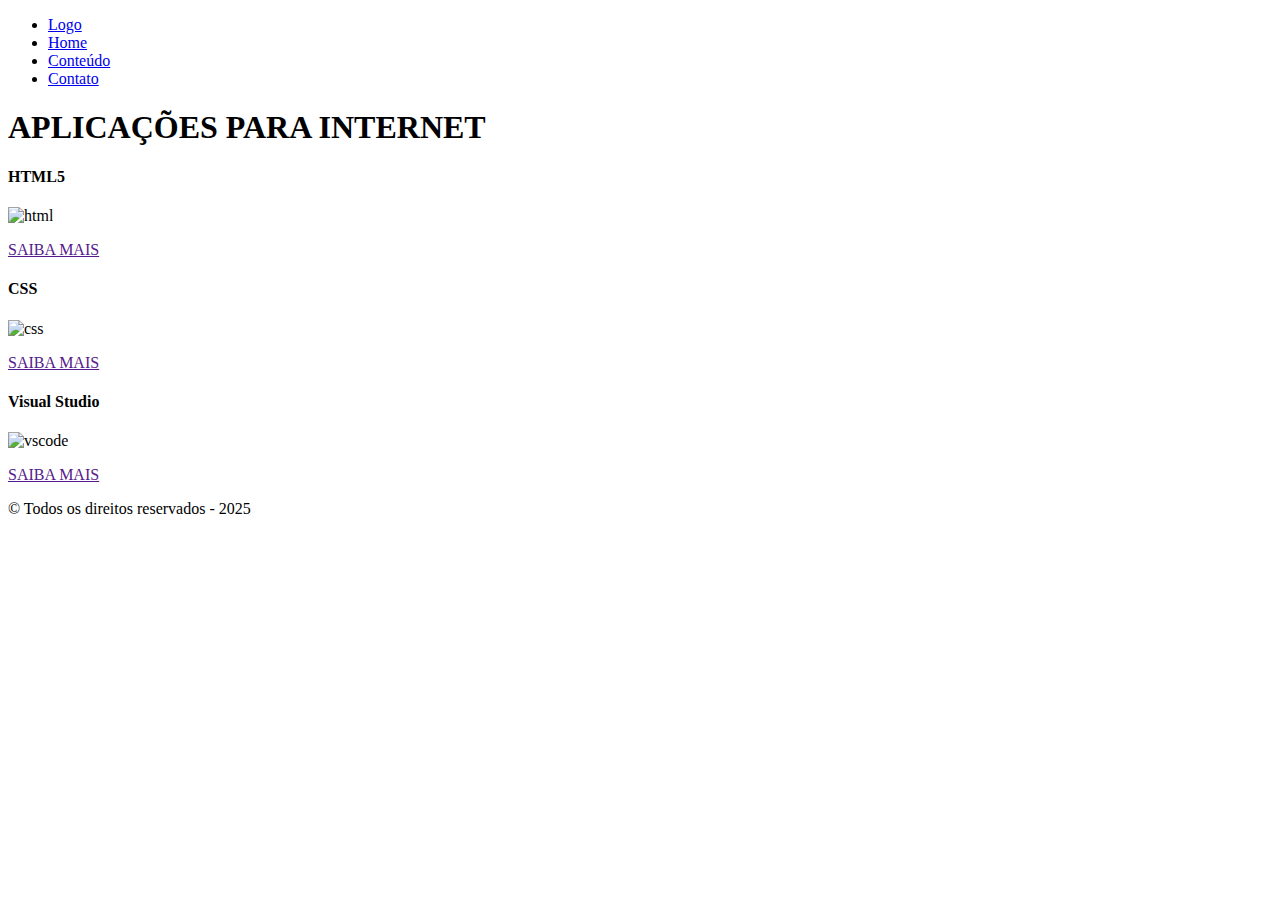
==== index.html @ 8a2aad30 "Add Arqv" ====
<!DOCTYPE html>
<html lang="pt=br">
<head>
    <meta charset="UTF-8">
    <meta name="viewport" content="width=device-width, initial-scale=1.0">
    <title>Trabalho Semestral</title>

    <link rel="stylesheet" href="css/style.css">
</head>
<body>

    <header>
        <nav>
            <ul class="lista">
                <li> <a class="ancora" href="index.html"> Logo </a> </li>
                <li> <a class="ancora" href="index.html"> Home </a></li>
                <li> <a class="ancora" href="conteudo.html"> Conteúdo </a></li>
                <li> <a class="ancora" href="contato.html"> Contato </a></li>
            </ul>
        </nav>
    </header>

    <section class="sectionaplicacoes">
        <h1 class="h1title"> APLICAÇÕES PARA INTERNET </h1>
        <div class="assuntos-flex">
            <div class="assuntosblock">
                <h4> HTML5 </h4>
                <img class="imagem htmlimg" src="images/html.png" alt="html"/>
                <a class="saibamais" href=""> <p class="saibamais saibamaistext"> SAIBA MAIS </p> </a>
            </div>

            <div class="assuntosblock">
                <h4> CSS </h4>
                <img class="imagem cssimg" src="images/css.png" alt="css"/>
                <a class="saibamais" href=""> <p class="saibamais saibamaistext"> SAIBA MAIS </p> </a>
            </div>

            <div class="assuntosblock">
                <h4> Visual Studio </h4>
                <img class="imagem vscodeimg" src="images/vscode.png" alt="vscode"/>
                <a class="saibamais" href=""> <p class="saibamais saibamaistext"> SAIBA MAIS </p> </a>
            </div>
        </div>
    
    </section>

    <footer>
        <p> &copy; Todos os direitos reservados - 2025</p>
    </footer>
    
</body>
</html>
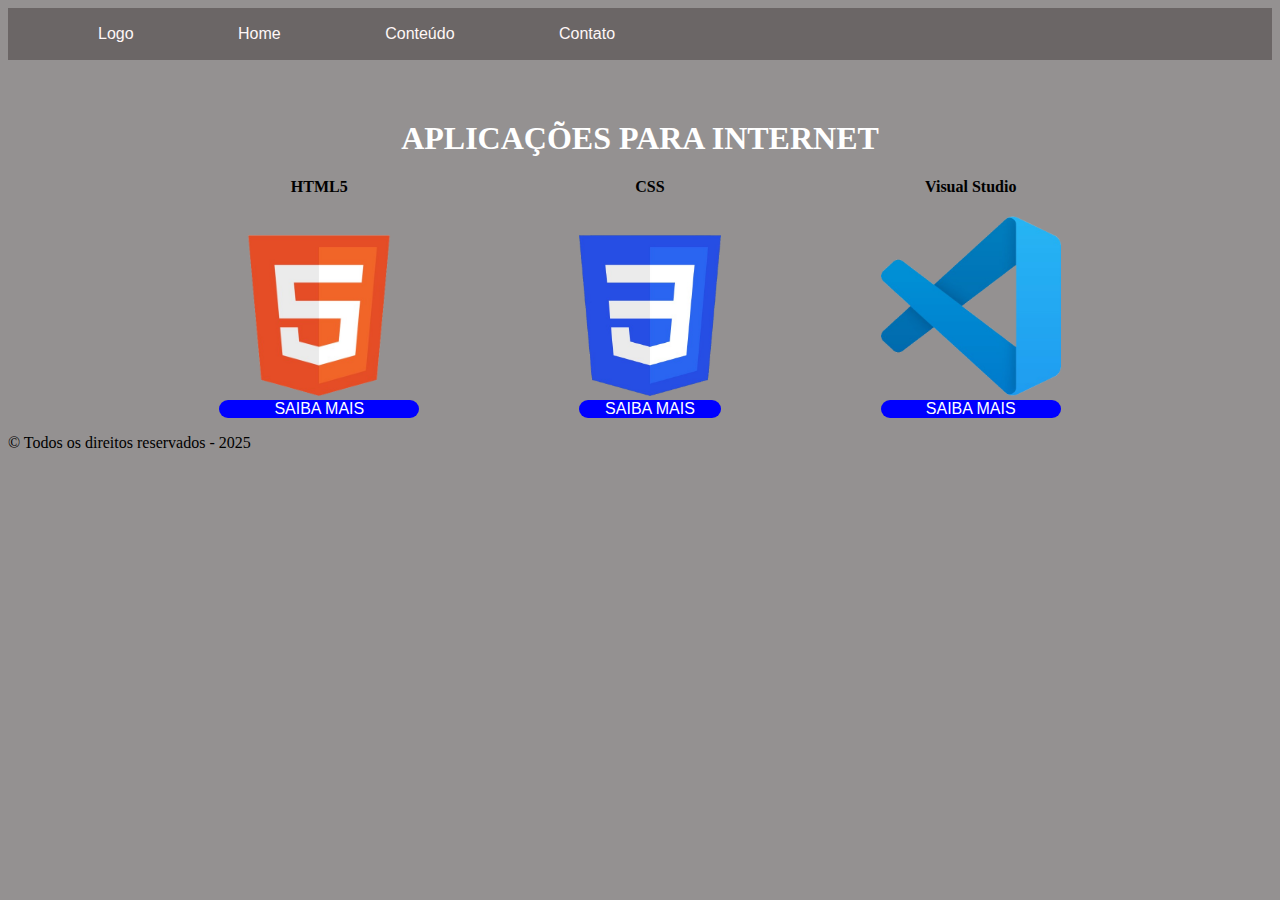
==== commit 9f9f9a11: "Update index.hmtl" ====
--- a/index.html
+++ b/index.html
@@ -1,11 +1,11 @@
 <!DOCTYPE html>
-<html lang="pt=br">
+<html lang="pt-br">
 <head>
     <meta charset="UTF-8">
     <meta name="viewport" content="width=device-width, initial-scale=1.0">
     <title>Trabalho Semestral</title>
 
-    <link rel="stylesheet" href="css/style.css">
+    <link rel="stylesheet" href="style.css">
 </head>
 <body>
 
@@ -25,19 +25,19 @@
         <div class="assuntos-flex">
             <div class="assuntosblock">
                 <h4> HTML5 </h4>
-                <img class="imagem htmlimg" src="images/html.png" alt="html"/>
+                <img class="imagem htmlimg" src="html.png" alt="html"/>
                 <a class="saibamais" href=""> <p class="saibamais saibamaistext"> SAIBA MAIS </p> </a>
             </div>
 
             <div class="assuntosblock">
                 <h4> CSS </h4>
-                <img class="imagem cssimg" src="images/css.png" alt="css"/>
+                <img class="imagem cssimg" src="css.png" alt="css"/>
                 <a class="saibamais" href=""> <p class="saibamais saibamaistext"> SAIBA MAIS </p> </a>
             </div>
 
             <div class="assuntosblock">
                 <h4> Visual Studio </h4>
-                <img class="imagem vscodeimg" src="images/vscode.png" alt="vscode"/>
+                <img class="imagem vscodeimg" src="vscode.png" alt="vscode"/>
                 <a class="saibamais" href=""> <p class="saibamais saibamaistext"> SAIBA MAIS </p> </a>
             </div>
         </div>
@@ -49,4 +49,4 @@
     </footer>
     
 </body>
-</html>+</html>
--- a/style.css
+++ b/style.css
@@ -0,0 +1,77 @@
+body{
+    background: #949191;
+}
+
+nav{
+    background-color: rgb(107, 102, 102);
+    padding: 1px 0px;
+}
+
+ul{
+    list-style-type: none;
+}
+
+ li{
+    display: inline; /*COLOCA OS ITENS EM LINHA (LADO A LADO)*/
+}
+
+a{
+    text-decoration: none;
+    color: rgb(255, 247, 247);
+    font-family: Arial, Helvetica, sans-serif;
+    padding: 0px 50px;
+}
+a:hover{
+    color: black;
+    text-decoration: underline;
+}
+
+.h1title{
+    margin-top: 60px;
+    color: white;
+    text-align: center;
+}
+
+/*DISPOSIÇÃO DOS ITENS NA TELA*/
+.assuntos-flex{ /*DISPOSIÇÃO DA FILEIRA*/
+    display: flex;
+    align-items: center;
+    justify-content: center;
+}
+
+.assuntosblock{ /*BLOCK DO NOME DA ASSUNTO + IMAGEM + BOTAO SAIBA MAIS*/
+    display: block;
+    margin: 0rem 80px;
+    text-align: center;
+}
+
+h4{ /*NOME DO ASSUNTO*/
+    margin: 0;
+}
+
+.imagem{ /*IMAGENS DOS ASSUNTOS*/
+    height: 200px;
+}
+
+.vscodeimg{
+    height: 180px;
+    margin-top: 20px;
+}
+
+.saibamaistext{ /* BOTAO SAIBA MAIS*/
+    margin: 0;
+    background-color: blue;
+    border-radius: 16px;
+    color: white;
+}
+.saibamais{
+    margin: 0;
+    padding: 0;
+    text-decoration: none;
+}
+.saibamais:hover{
+    background-color: rgb(14, 14, 69);
+}
+
+
+
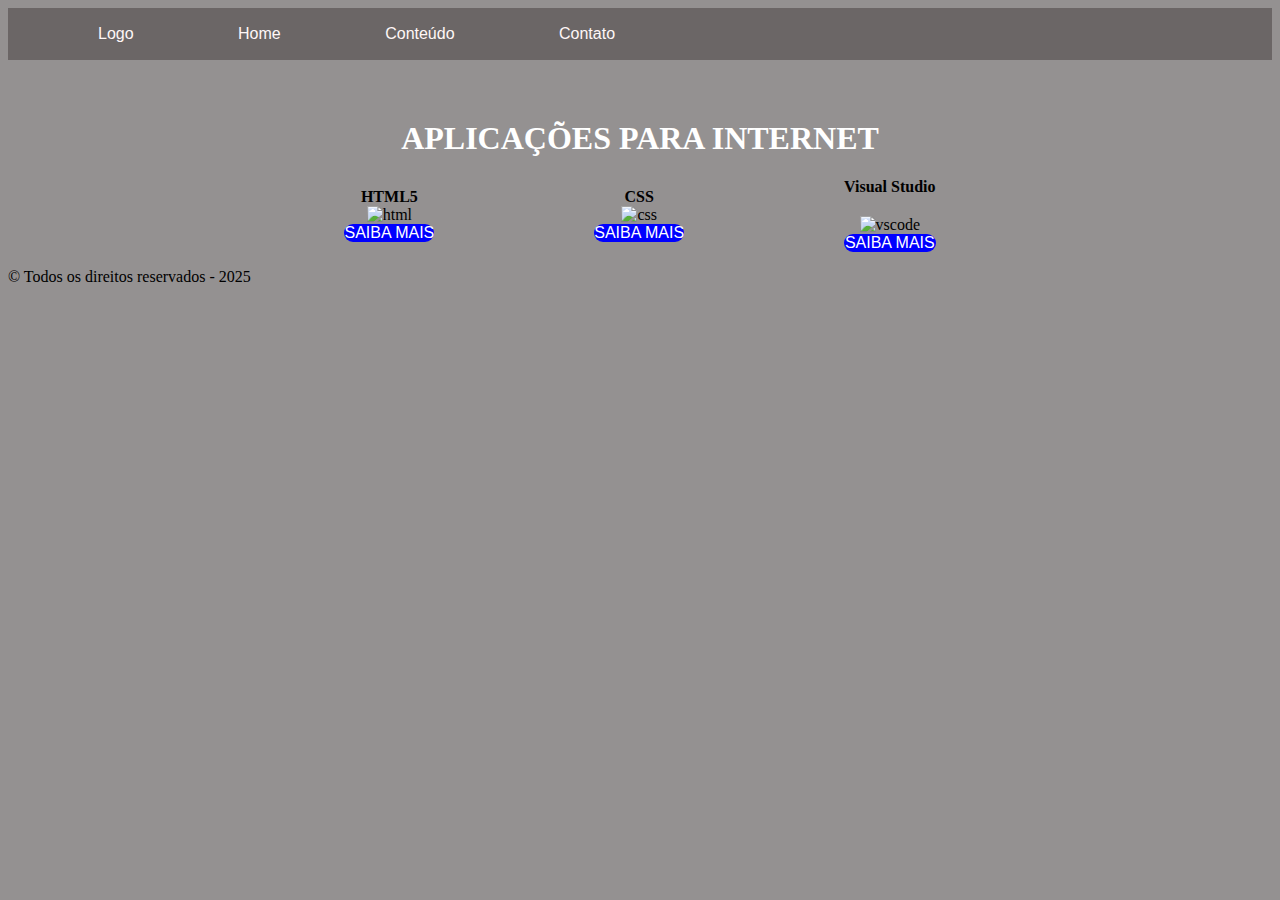
==== commit 02cb02c6: "Create index.html" ====
--- a/index.html
+++ b/index.html
@@ -1,52 +1,52 @@
-<!DOCTYPE html>
-<html lang="pt-br">
-<head>
-    <meta charset="UTF-8">
-    <meta name="viewport" content="width=device-width, initial-scale=1.0">
-    <title>Trabalho Semestral</title>
-
-    <link rel="stylesheet" href="style.css">
-</head>
-<body>
-
-    <header>
-        <nav>
-            <ul class="lista">
-                <li> <a class="ancora" href="index.html"> Logo </a> </li>
-                <li> <a class="ancora" href="index.html"> Home </a></li>
-                <li> <a class="ancora" href="conteudo.html"> Conteúdo </a></li>
-                <li> <a class="ancora" href="contato.html"> Contato </a></li>
-            </ul>
-        </nav>
-    </header>
-
-    <section class="sectionaplicacoes">
-        <h1 class="h1title"> APLICAÇÕES PARA INTERNET </h1>
-        <div class="assuntos-flex">
-            <div class="assuntosblock">
-                <h4> HTML5 </h4>
-                <img class="imagem htmlimg" src="html.png" alt="html"/>
-                <a class="saibamais" href=""> <p class="saibamais saibamaistext"> SAIBA MAIS </p> </a>
-            </div>
-
-            <div class="assuntosblock">
-                <h4> CSS </h4>
-                <img class="imagem cssimg" src="css.png" alt="css"/>
-                <a class="saibamais" href=""> <p class="saibamais saibamaistext"> SAIBA MAIS </p> </a>
-            </div>
-
-            <div class="assuntosblock">
-                <h4> Visual Studio </h4>
-                <img class="imagem vscodeimg" src="vscode.png" alt="vscode"/>
-                <a class="saibamais" href=""> <p class="saibamais saibamaistext"> SAIBA MAIS </p> </a>
-            </div>
-        </div>
-    
-    </section>
-
-    <footer>
-        <p> &copy; Todos os direitos reservados - 2025</p>
-    </footer>
-    
-</body>
-</html>
+<!DOCTYPE html>
+<html lang="pt-br">
+<head>
+    <meta charset="UTF-8">
+    <meta name="viewport" content="width=device-width, initial-scale=1.0">
+    <title>Trabalho Semestral</title>
+
+    <link rel="stylesheet" href="css/style.css">
+</head>
+<body>
+
+    <header>
+        <nav>
+            <ul class="lista">
+                <li> <a class="ancora" href="index.html"> Logo </a> </li>
+                <li> <a class="ancora" href="index.html"> Home </a></li>
+                <li> <a class="ancora" href="conteudo.html"> Conteúdo </a></li>
+                <li> <a class="ancora" href="contato.html"> Contato </a></li>
+            </ul>
+        </nav>
+    </header>
+
+    <section class="sectionaplicacoes">
+        <h1 class="h1title"> APLICAÇÕES PARA INTERNET </h1>
+        <div class="assuntos-flex">
+            <div class="assuntosblock">
+                <h4> HTML5 </h4>
+                <img class="imagem htmlimg" src="images/html.png" alt="html"/>
+                <a class="saibamais" href=""> <p class="saibamais saibamaistext"> SAIBA MAIS </p> </a>
+            </div>
+
+            <div class="assuntosblock">
+                <h4> CSS </h4>
+                <img class="imagem cssimg" src="images/css.png" alt="css"/>
+                <a class="saibamais" href=""> <p class="saibamais saibamaistext"> SAIBA MAIS </p> </a>
+            </div>
+
+            <div class="assuntosblock">
+                <h4> Visual Studio </h4>
+                <img class="imagem vscodeimg" src="images/vscode.png" alt="vscode"/>
+                <a class="saibamais" href=""> <p class="saibamais saibamaistext"> SAIBA MAIS </p> </a>
+            </div>
+        </div>
+    
+    </section>
+
+    <footer>
+        <p> &copy; Todos os direitos reservados - 2025</p>
+    </footer>
+    
+</body>
+</html>
--- a/css/style.css
+++ b/css/style.css
@@ -0,0 +1,77 @@
+body{
+    background: #949191;
+}
+
+nav{
+    background-color: rgb(107, 102, 102);
+    padding: 1px 0px;
+}
+
+ul{
+    list-style-type: none;
+}
+
+ li{
+    display: inline; /*COLOCA OS ITENS EM LINHA (LADO A LADO)*/
+}
+
+a{
+    text-decoration: none;
+    color: rgb(255, 247, 247);
+    font-family: Arial, Helvetica, sans-serif;
+    padding: 0px 50px;
+}
+a:hover{
+    color: black;
+    text-decoration: underline;
+}
+
+.h1title{
+    margin-top: 60px;
+    color: white;
+    text-align: center;
+}
+
+/*DISPOSIÇÃO DOS ITENS NA TELA*/
+.assuntos-flex{ /*DISPOSIÇÃO DA FILEIRA*/
+    display: flex;
+    align-items: center;
+    justify-content: center;
+}
+
+.assuntosblock{ /*BLOCK DO NOME DA ASSUNTO + IMAGEM + BOTAO SAIBA MAIS*/
+    display: block;
+    margin: 0rem 80px;
+    text-align: center;
+}
+
+h4{ /*NOME DO ASSUNTO*/
+    margin: 0;
+}
+
+.imagem{ /*IMAGENS DOS ASSUNTOS*/
+    height: 200px;
+}
+
+.vscodeimg{
+    height: 180px;
+    margin-top: 20px;
+}
+
+.saibamaistext{ /* BOTAO SAIBA MAIS*/
+    margin: 0;
+    background-color: blue;
+    border-radius: 16px;
+    color: white;
+}
+.saibamais{
+    margin: 0;
+    padding: 0;
+    text-decoration: none;
+}
+.saibamais:hover{
+    background-color: rgb(14, 14, 69);
+}
+
+
+
